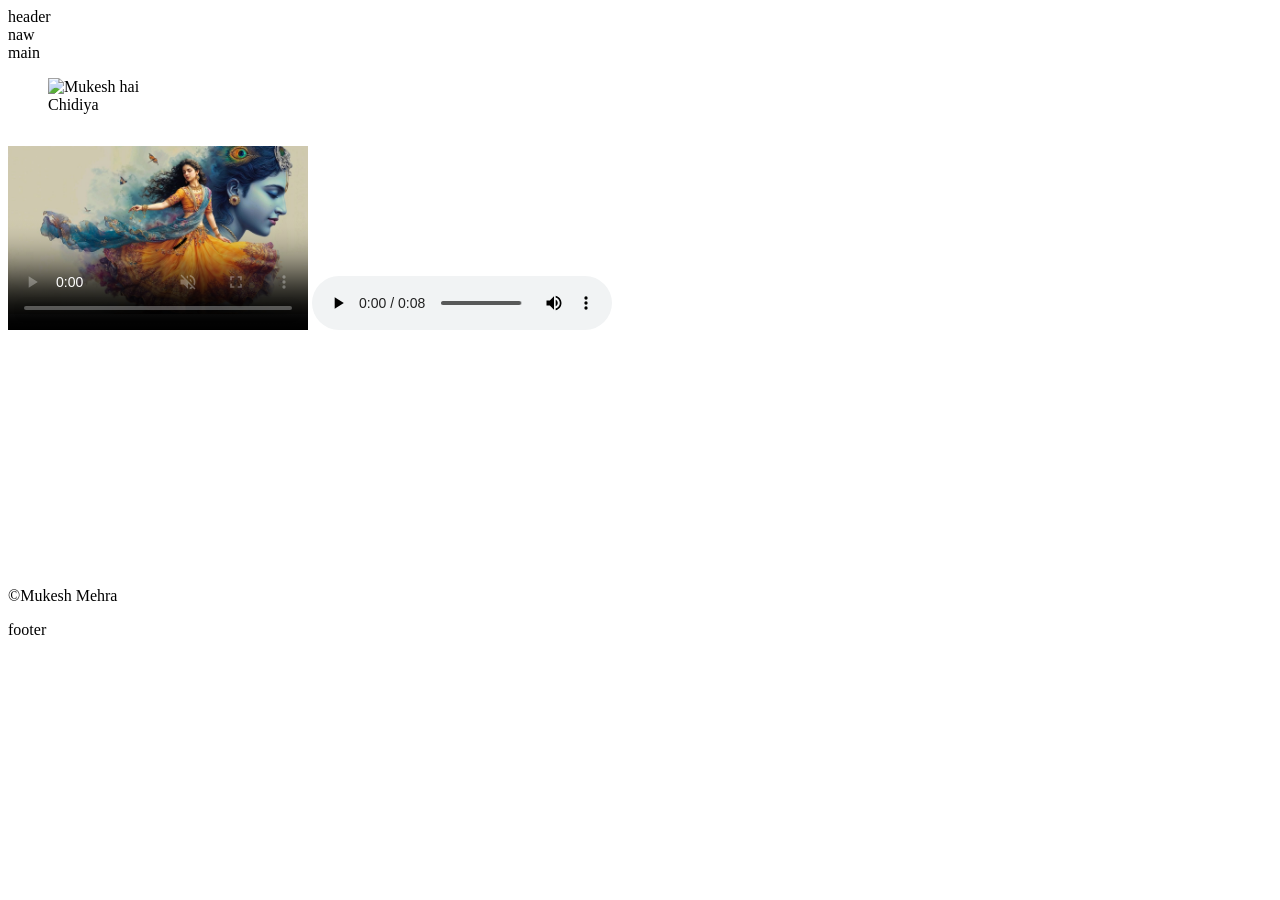
==== index.html @ 1bf3c5d4 "my first portfolio" ====
<!DOCTYPE html>
<html lang="en">

<head>
    <meta charset="UTF-8">
    <meta name="viewport" content="width=device-width, initial-scale=1.0">
    <title>Document</title>
</head>

<body>
    <header>
        header

        <nav>
            naw
        </nav>
    </header>

    <main>
        main
        <br>
        <figure>
            <img src="https://cdn.pixabay.com/photo/2024/05/26/10/15/bird-8788491_1280.jpg" alt="Mukesh hai"
                width="300px" height="200px">
            <figcaption>
                Chidiya
            </figcaption>
        </figure>

        <video src="357054_tiny.mp4" width="300px" height="200px" controls muted loop
            poster="SHREE RADHA KRISHNA.jpeg"></video>
        <audio src="alexzavesa-calm-inspiring-piano-logo-short-version-518990.mp3" controls loop ></audio>
        <br><br>
        <iframe width="460" height="215" src="https://www.youtube.com/embed/F51xUcV3uH0?si=qeprS-d2Bhl0R4Da"
            title="YouTube video player" frameborder="0"
            allow="accelerometer; autoplay; clipboard-write; encrypted-media; gyroscope; picture-in-picture; web-share"
            referrerpolicy="strict-origin-when-cross-origin" allowfullscre></iframe>
        <iframe
            src="https://www.google.com/maps/embed?pb=!1m18!1m12!1m3!1d3502.0901740422555!2d77.2140517749435!3d28.627059384330174!2m3!1f0!2f0!3f0!3m2!1i1024!2i768!4f13.1!3m3!1m2!1s0x390cfd4a694fc49b%3A0xa24a6ec962781b0c!2sJantar%20Mantar!5e0!3m2!1sen!2sin!4v1784389286947!5m2!1sen!2sin"
            width="400" height="200" style="border:0;" allowfullscreen="" loading="lazy"
            referrerpolicy="strict-origin-when-cross-origin"></iframe>

            <p>
                &copy;Mukesh Mehra
            </p>
    </main>
    <footer>
        footer
    </footer>
</body>

</html>
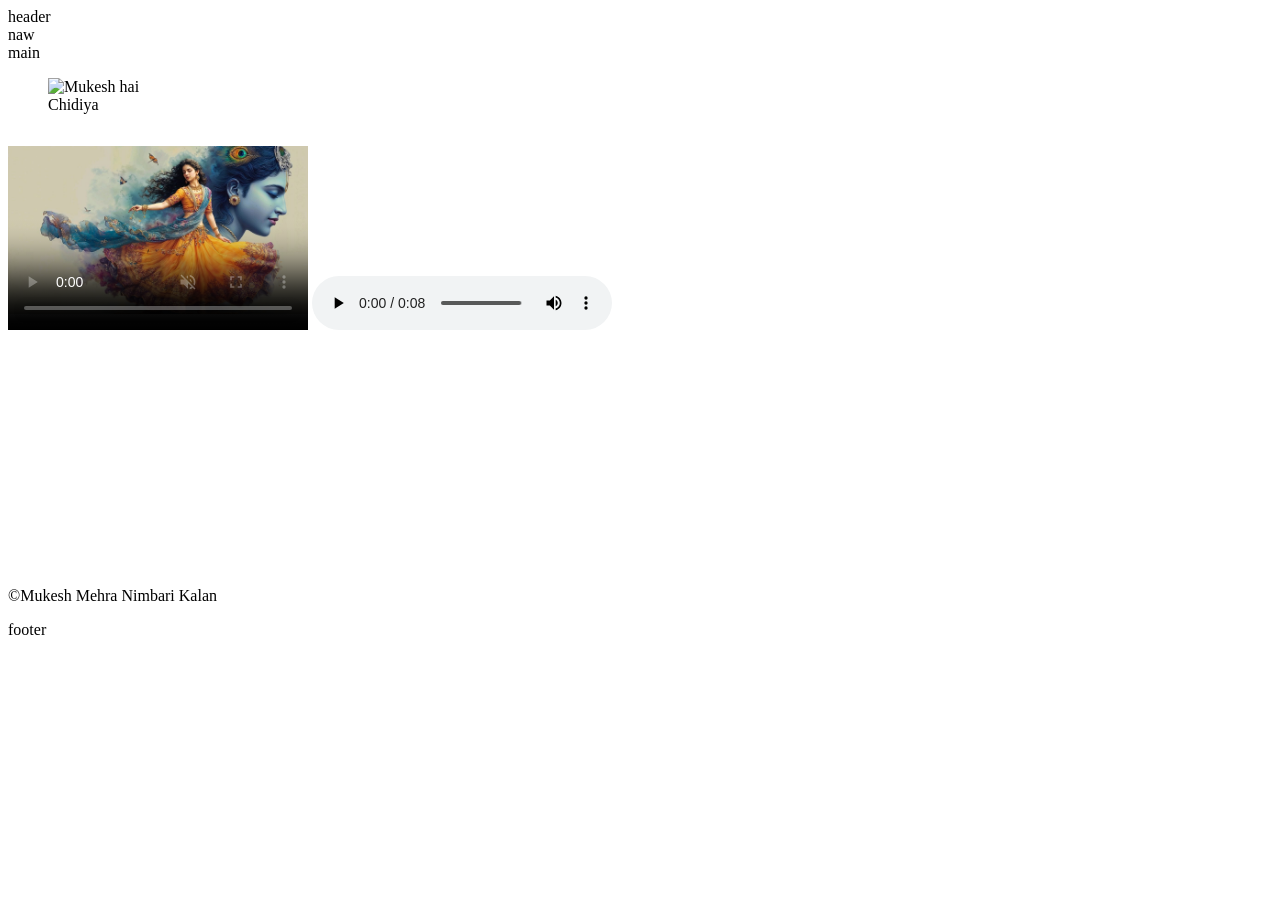
==== commit f65efcfa: "Nimbari Kalan" ====
--- a/index.html
+++ b/index.html
@@ -41,7 +41,7 @@
             referrerpolicy="strict-origin-when-cross-origin"></iframe>
 
             <p>
-                &copy;Mukesh Mehra
+                &copy;Mukesh Mehra Nimbari Kalan
             </p>
     </main>
     <footer>
